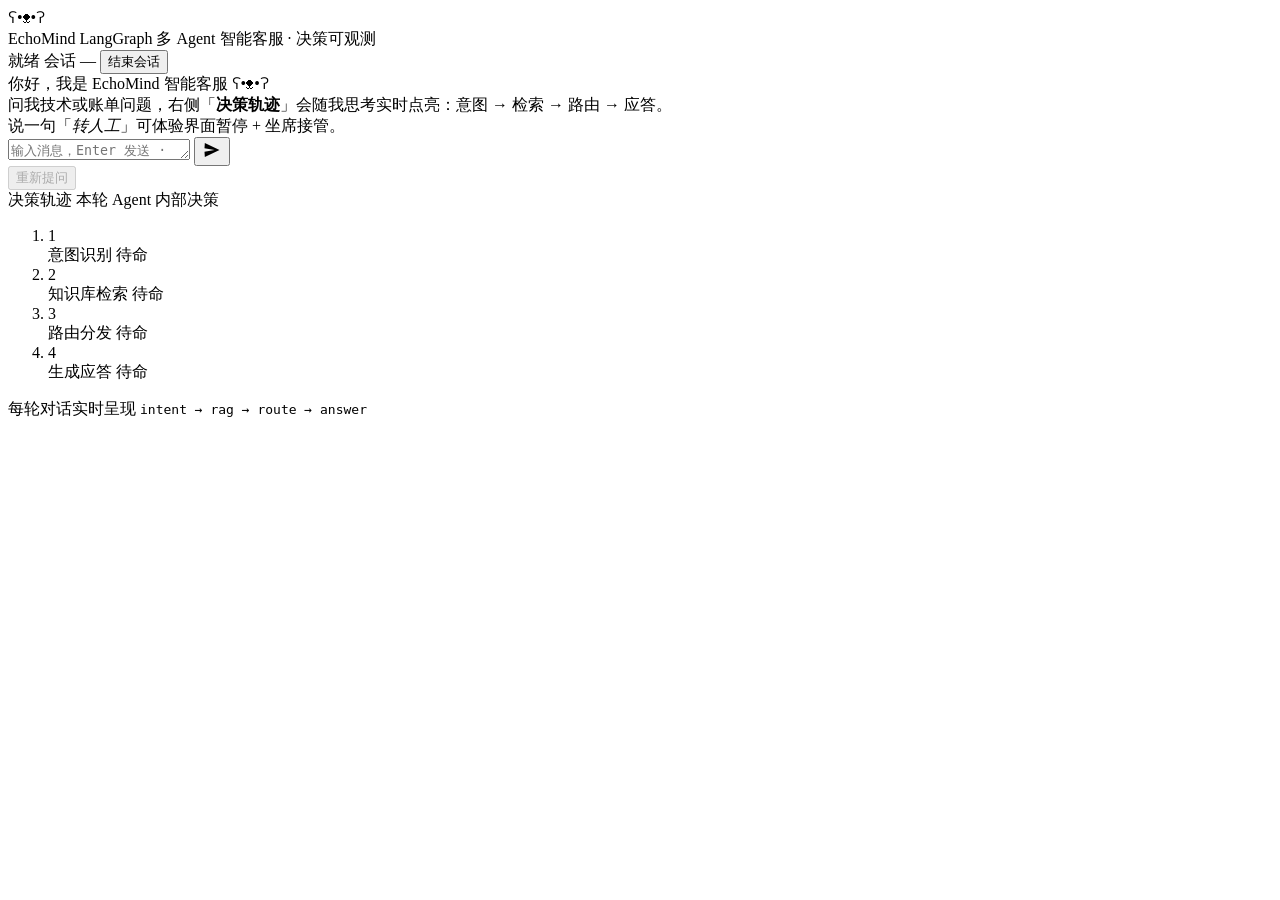
==== langgraph_cs/web/static/index.html @ 1dd58453 "前端改版v2：收敛配色 + 弱化输入框 + 轨迹调试面板化 + 业务状态清晰 按用户设计反馈精修（只改 web/static 三文件，不动后端/SSE）： - 配色语义化：青=AI/当前步骤/成功，蓝" ====
<!DOCTYPE html>
<html lang="zh-CN">
<head>
  <meta charset="UTF-8" />
  <meta name="viewport" content="width=device-width, initial-scale=1.0" />
  <title>EchoMind · LangGraph 多 Agent 智能客服</title>

  <!-- 字体：Space Grotesk(标题) + Inter(正文) + JetBrains Mono(数据/标签)。
       preconnect 先建连接，display=swap 避免字体阻塞首屏。 -->
  <link rel="preconnect" href="https://fonts.googleapis.com" />
  <link rel="preconnect" href="https://fonts.gstatic.com" crossorigin />
  <link
    href="https://fonts.googleapis.com/css2?family=Space+Grotesk:wght@500;600;700&family=Inter:wght@400;500;600&family=JetBrains+Mono:wght@400;500;600&display=swap"
    rel="stylesheet"
  />

  <link rel="stylesheet" href="/static/style.css" />
  <!-- 内联 SVG favicon，避免额外文件 / 404 -->
  <link rel="icon" href="data:image/svg+xml,<svg xmlns='http://www.w3.org/2000/svg' viewBox='0 0 100 100'><text y='.9em' font-size='86'>🐻</text></svg>" />
</head>
<body>
  <div class="app">
    <!-- ── 顶部品牌栏 ── -->
    <header class="topbar">
      <div class="brand">
        <span class="brand-mark" aria-hidden="true">ʕ•ᴥ•ʔ</span>
        <div class="brand-text">
          <span class="brand-name">EchoMind</span>
          <span class="brand-sub">LangGraph 多 Agent 智能客服 · 决策可观测</span>
        </div>
      </div>
      <div class="topbar-actions">
        <span class="status" id="status" title="服务连接状态">
          <span class="status-dot" id="status-dot"></span>
          <span class="status-text" id="status-text">就绪</span>
        </span>
        <span class="thread-pill" id="thread-pill" title="当前会话 thread_id">会话 —</span>
        <button class="btn-ghost" id="btn-new" title="结束当前会话并开启新 thread_id">结束会话</button>
      </div>
    </header>

    <!-- 转人工系统条（默认隐藏，命中 interrupt 时显示）。
         低调细长、左对齐，不喧宾夺主。 -->
    <div class="seat-banner" id="seat-banner" hidden>
      <span class="seat-banner-dot" aria-hidden="true"></span>
      <span class="seat-banner-text">已转人工 · 请以坐席身份回复用户</span>
    </div>

    <!-- ── 主体：左对话区 + 右决策轨迹 ── -->
    <div class="layout">
      <!-- 左：对话区 -->
      <section class="chat" aria-label="对话区">
        <main class="messages" id="messages">
          <!-- 开场提示气泡 -->
          <div class="msg msg-bot">
            <div class="bubble">
              你好，我是 EchoMind 智能客服 ʕ•ᴥ•ʔ<br />
              问我技术或账单问题，右侧「<strong>决策轨迹</strong>」会随我思考实时点亮：意图 → 检索 → 路由 → 应答。<br />
              说一句「<em>转人工</em>」可体验界面暂停 + 坐席接管。
            </div>
          </div>
        </main>

        <!-- 底部输入区 -->
        <footer class="composer" id="composer">
          <div class="composer-row">
            <textarea
              id="input"
              class="input"
              rows="1"
              placeholder="输入消息，Enter 发送 · Shift+Enter 换行"
              autocomplete="off"
            ></textarea>
            <button class="btn-send" id="btn-send" aria-label="发送">
              <svg viewBox="0 0 24 24" width="20" height="20" aria-hidden="true">
                <path fill="currentColor" d="M3.4 20.4 21 12 3.4 3.6 3 10l12 2-12 2z" />
              </svg>
            </button>
          </div>
          <!-- 业务操作（克制次要样式）：重新提问=重发上一条用户消息 -->
          <div class="composer-tools">
            <button class="btn-tool" id="btn-retry" type="button" title="重发上一条用户消息" disabled>
              重新提问
            </button>
          </div>
        </footer>
      </section>

      <!-- 右：决策轨迹侧栏（signature）。窄屏时折叠为对话上方横向条。 -->
      <aside class="pipeline" id="pipeline" aria-label="决策轨迹">
        <div class="pipeline-head">
          <span class="pipeline-title">决策轨迹</span>
          <span class="pipeline-hint" id="pipeline-hint">本轮 Agent 内部决策</span>
        </div>

        <ol class="stages" id="stages">
          <!-- ① 意图识别 -->
          <li class="stage" data-stage="intent" id="stage-intent">
            <div class="stage-rail" aria-hidden="true">
              <span class="stage-node"><span class="stage-idx">1</span></span>
              <span class="stage-line"></span>
            </div>
            <div class="stage-body">
              <span class="stage-label">意图识别</span>
              <span class="stage-value" id="value-intent">待命</span>
            </div>
          </li>

          <!-- ② 知识检索 -->
          <li class="stage" data-stage="rag" id="stage-rag">
            <div class="stage-rail" aria-hidden="true">
              <span class="stage-node"><span class="stage-idx">2</span></span>
              <span class="stage-line"></span>
            </div>
            <div class="stage-body">
              <span class="stage-label">知识库检索</span>
              <span class="stage-value" id="value-rag">待命</span>
            </div>
          </li>

          <!-- ③ 路由 -->
          <li class="stage" data-stage="route" id="stage-route">
            <div class="stage-rail" aria-hidden="true">
              <span class="stage-node"><span class="stage-idx">3</span></span>
              <span class="stage-line"></span>
            </div>
            <div class="stage-body">
              <span class="stage-label">路由分发</span>
              <span class="stage-value" id="value-route">待命</span>
            </div>
          </li>

          <!-- ④ 应答 -->
          <li class="stage" data-stage="answer" id="stage-answer">
            <div class="stage-rail" aria-hidden="true">
              <span class="stage-node"><span class="stage-idx">4</span></span>
            </div>
            <div class="stage-body">
              <span class="stage-label">生成应答</span>
              <span class="stage-value" id="value-answer">待命</span>
            </div>
          </li>
        </ol>

        <!-- 转人工三段状态（默认隐藏，命中 interrupt / resume 时分段显示）。
             ① AI 已判断：需要人工 ② 系统状态：等待坐席接入 ③ 人工回复：<内容> -->
        <div class="seat-flow" id="seat-flow" hidden>
          <div class="seat-flow-title">转人工进度</div>
          <ol class="seat-steps">
            <li class="seat-step" id="seat-step-judge">
              <span class="seat-step-tag">AI 已判断</span>
              <span class="seat-step-text">需要人工介入</span>
            </li>
            <li class="seat-step" id="seat-step-wait">
              <span class="seat-step-tag">系统状态</span>
              <span class="seat-step-text">等待坐席接入</span>
            </li>
            <li class="seat-step" id="seat-step-reply">
              <span class="seat-step-tag">人工回复</span>
              <span class="seat-step-text" id="seat-step-reply-text">—</span>
            </li>
          </ol>
        </div>

        <p class="pipeline-foot">
          每轮对话实时呈现 <code>intent → rag → route → answer</code>
        </p>
      </aside>
    </div>
  </div>

  <script src="/static/app.js"></script>
</body>
</html>
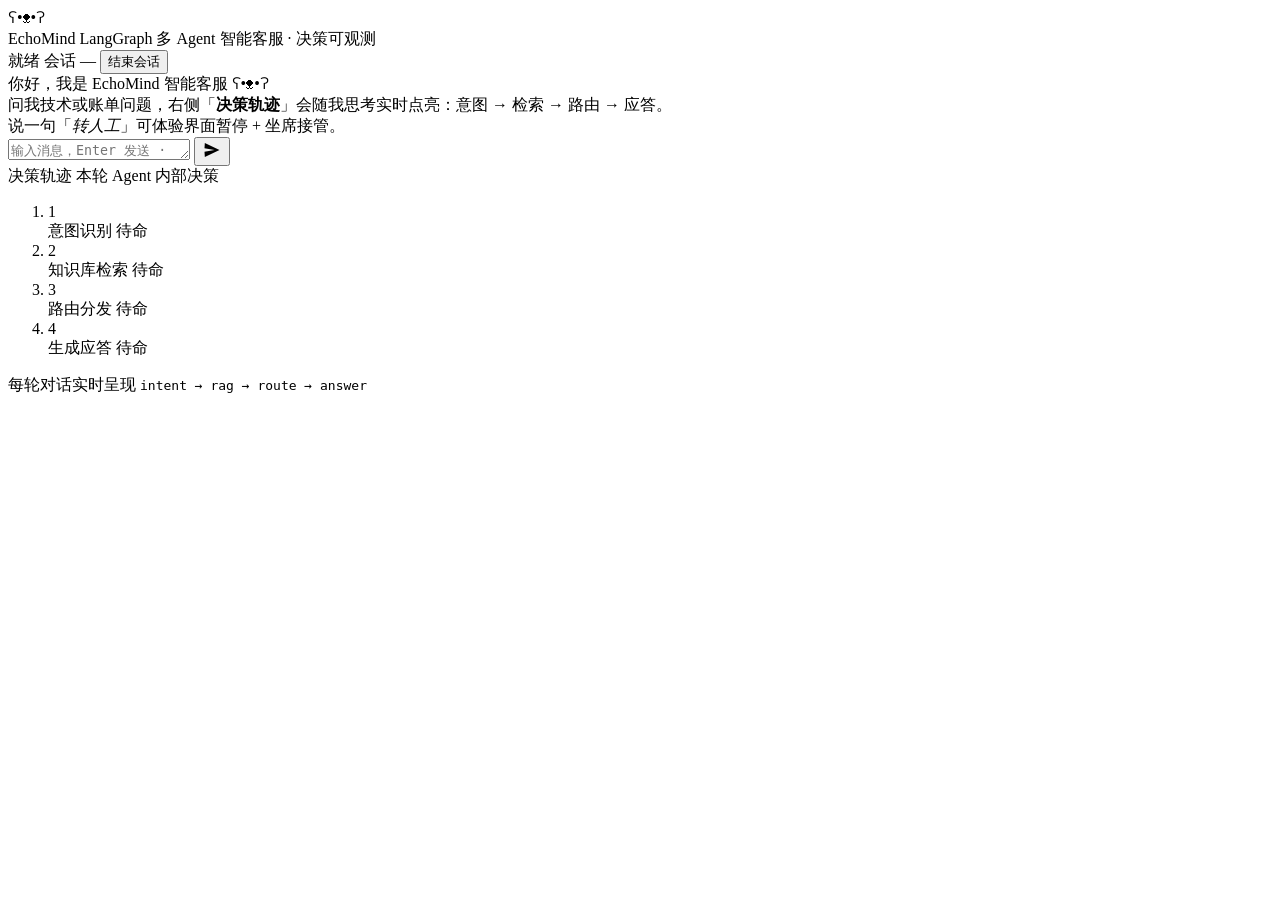
==== commit 2a22510d: "前端改版v3：修列表编号 + 标签合并行 + 步骤卡 + 轨迹人话 + 输入框去光 按用户反馈精修（只改 web/static + 新增 markdown 单测）： - 修复有序列表编号 bug：项间" ====
--- a/langgraph_cs/web/static/index.html
+++ b/langgraph_cs/web/static/index.html
@@ -51,8 +51,8 @@
       <!-- 左：对话区 -->
       <section class="chat" aria-label="对话区">
         <main class="messages" id="messages">
-          <!-- 开场提示气泡 -->
-          <div class="msg msg-bot">
+          <!-- 开场提示气泡（用户发出第一条消息后折叠隐藏，省空间） -->
+          <div class="msg msg-bot welcome" id="welcome">
             <div class="bubble">
               你好，我是 EchoMind 智能客服 ʕ•ᴥ•ʔ<br />
               问我技术或账单问题，右侧「<strong>决策轨迹</strong>」会随我思考实时点亮：意图 → 检索 → 路由 → 应答。<br />
@@ -77,12 +77,7 @@
               </svg>
             </button>
           </div>
-          <!-- 业务操作（克制次要样式）：重新提问=重发上一条用户消息 -->
-          <div class="composer-tools">
-            <button class="btn-tool" id="btn-retry" type="button" title="重发上一条用户消息" disabled>
-              重新提问
-            </button>
-          </div>
+          <!-- 「重新提问」已移到每条回答气泡下方做成快捷操作（见 app.js mountRetry），此处不再放置 -->
         </footer>
       </section>
 
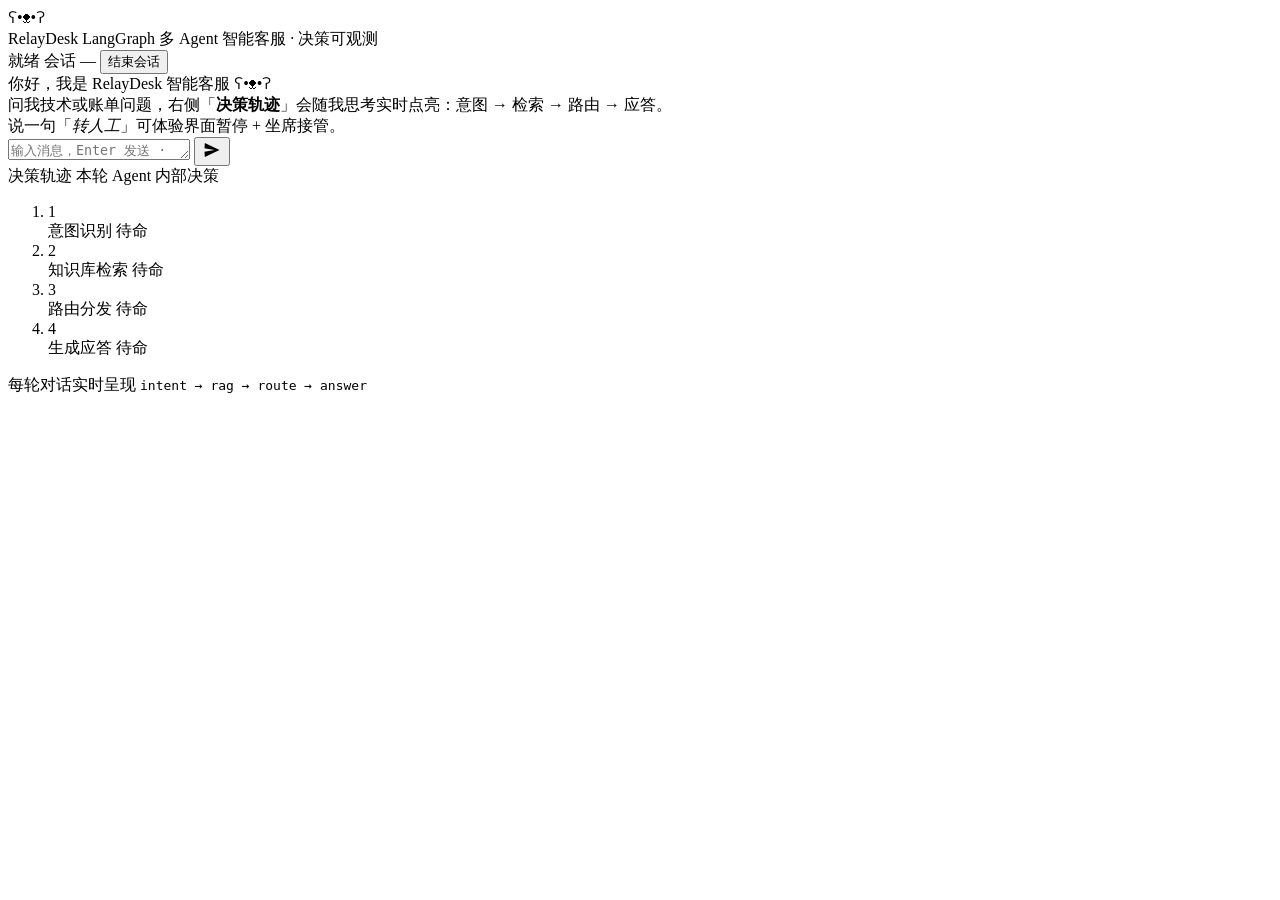
==== commit 188b440c: "品牌改名 EchoMind → RelayDesk 把产品/界面品牌名从 EchoMind 改为 RelayDesk（避免与大量同名产品撞名， 也更清楚表明是自己的项目）：界面标题/品牌字/欢迎语、各" ====
--- a/langgraph_cs/web/static/index.html
+++ b/langgraph_cs/web/static/index.html
@@ -3,7 +3,7 @@
 <head>
   <meta charset="UTF-8" />
   <meta name="viewport" content="width=device-width, initial-scale=1.0" />
-  <title>EchoMind · LangGraph 多 Agent 智能客服</title>
+  <title>RelayDesk · LangGraph 多 Agent 智能客服</title>
 
   <!-- 字体：Space Grotesk(标题) + Inter(正文) + JetBrains Mono(数据/标签)。
        preconnect 先建连接，display=swap 避免字体阻塞首屏。 -->
@@ -25,7 +25,7 @@
       <div class="brand">
         <span class="brand-mark" aria-hidden="true">ʕ•ᴥ•ʔ</span>
         <div class="brand-text">
-          <span class="brand-name">EchoMind</span>
+          <span class="brand-name">RelayDesk</span>
           <span class="brand-sub">LangGraph 多 Agent 智能客服 · 决策可观测</span>
         </div>
       </div>
@@ -54,7 +54,7 @@
           <!-- 开场提示气泡（用户发出第一条消息后折叠隐藏，省空间） -->
           <div class="msg msg-bot welcome" id="welcome">
             <div class="bubble">
-              你好，我是 EchoMind 智能客服 ʕ•ᴥ•ʔ<br />
+              你好，我是 RelayDesk 智能客服 ʕ•ᴥ•ʔ<br />
               问我技术或账单问题，右侧「<strong>决策轨迹</strong>」会随我思考实时点亮：意图 → 检索 → 路由 → 应答。<br />
               说一句「<em>转人工</em>」可体验界面暂停 + 坐席接管。
             </div>
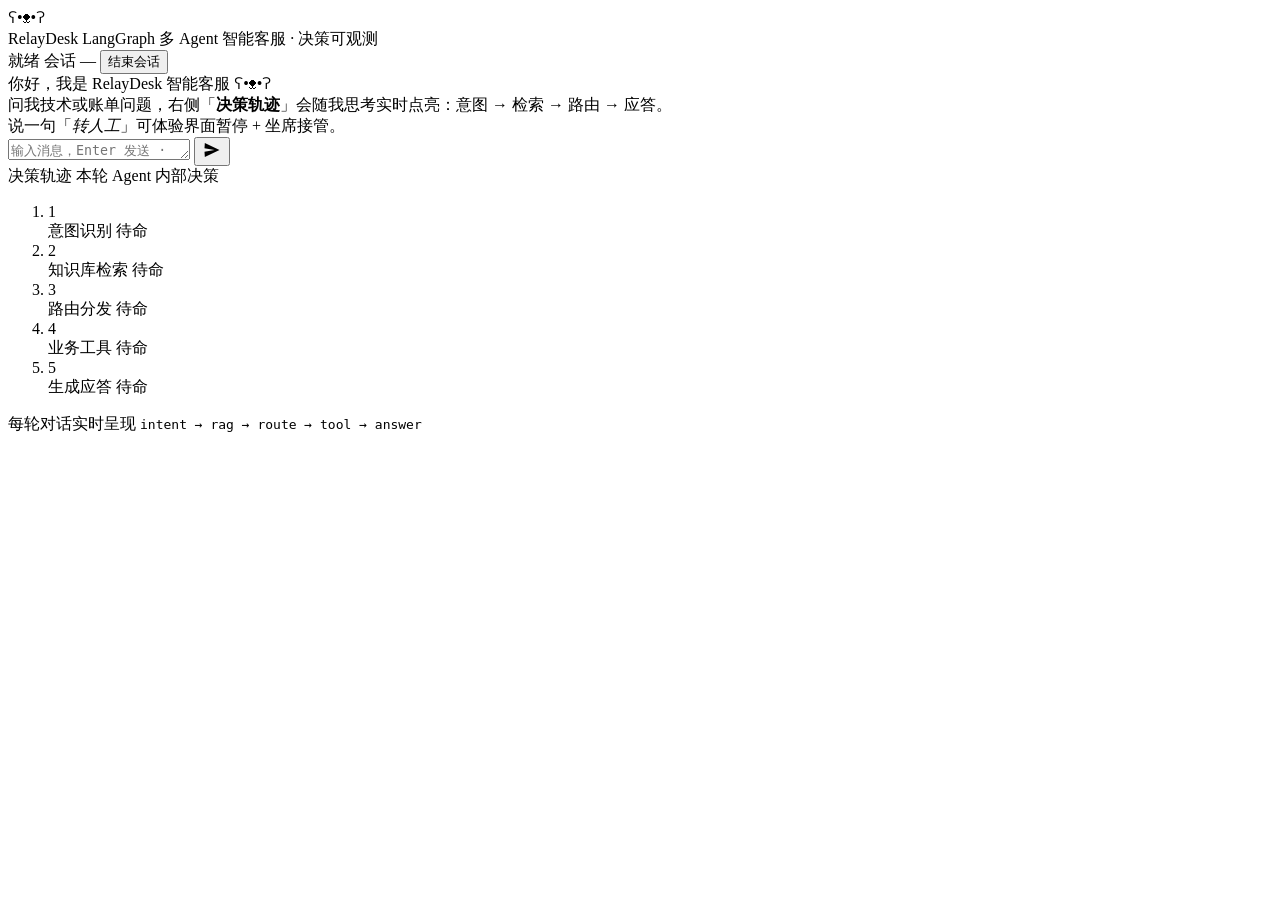
==== commit 56c95ca5: "前端工具可视化 + 在飞流 Abort（阶段 8） 决策轨迹 pipeline 升级为五阶段：意图 → 检索 → 路由 → 业务工具 → 应答。  - 新增"业务工具"阶段与完整状态机：tool st" ====
--- a/langgraph_cs/web/static/index.html
+++ b/langgraph_cs/web/static/index.html
@@ -43,7 +43,7 @@
          低调细长、左对齐，不喧宾夺主。 -->
     <div class="seat-banner" id="seat-banner" hidden>
       <span class="seat-banner-dot" aria-hidden="true"></span>
-      <span class="seat-banner-text">已转人工 · 请以坐席身份回复用户</span>
+      <span class="seat-banner-text" id="seat-banner-text">已转人工 · 请以坐席身份回复用户</span>
     </div>
 
     <!-- ── 主体：左对话区 + 右决策轨迹 ── -->
@@ -76,6 +76,10 @@
                 <path fill="currentColor" d="M3.4 20.4 21 12 3.4 3.6 3 10l12 2-12 2z" />
               </svg>
             </button>
+          </div>
+          <div class="approval-actions" id="approval-actions" hidden>
+            <button class="btn-approval btn-approve" id="btn-approve" type="button">批准</button>
+            <button class="btn-approval btn-reject" id="btn-reject" type="button">驳回</button>
           </div>
           <!-- 「重新提问」已移到每条回答气泡下方做成快捷操作（见 app.js mountRetry），此处不再放置 -->
         </footer>
@@ -125,10 +129,22 @@
             </div>
           </li>
 
-          <!-- ④ 应答 -->
+          <!-- ④ 业务工具 -->
+          <li class="stage" data-stage="tool" id="stage-tool">
+            <div class="stage-rail" aria-hidden="true">
+              <span class="stage-node"><span class="stage-idx">4</span></span>
+              <span class="stage-line"></span>
+            </div>
+            <div class="stage-body">
+              <span class="stage-label">业务工具</span>
+              <span class="stage-value" id="value-tool">待命</span>
+            </div>
+          </li>
+
+          <!-- ⑤ 应答 -->
           <li class="stage" data-stage="answer" id="stage-answer">
             <div class="stage-rail" aria-hidden="true">
-              <span class="stage-node"><span class="stage-idx">4</span></span>
+              <span class="stage-node"><span class="stage-idx">5</span></span>
             </div>
             <div class="stage-body">
               <span class="stage-label">生成应答</span>
@@ -158,7 +174,7 @@
         </div>
 
         <p class="pipeline-foot">
-          每轮对话实时呈现 <code>intent → rag → route → answer</code>
+          每轮对话实时呈现 <code>intent → rag → route → tool → answer</code>
         </p>
       </aside>
     </div>
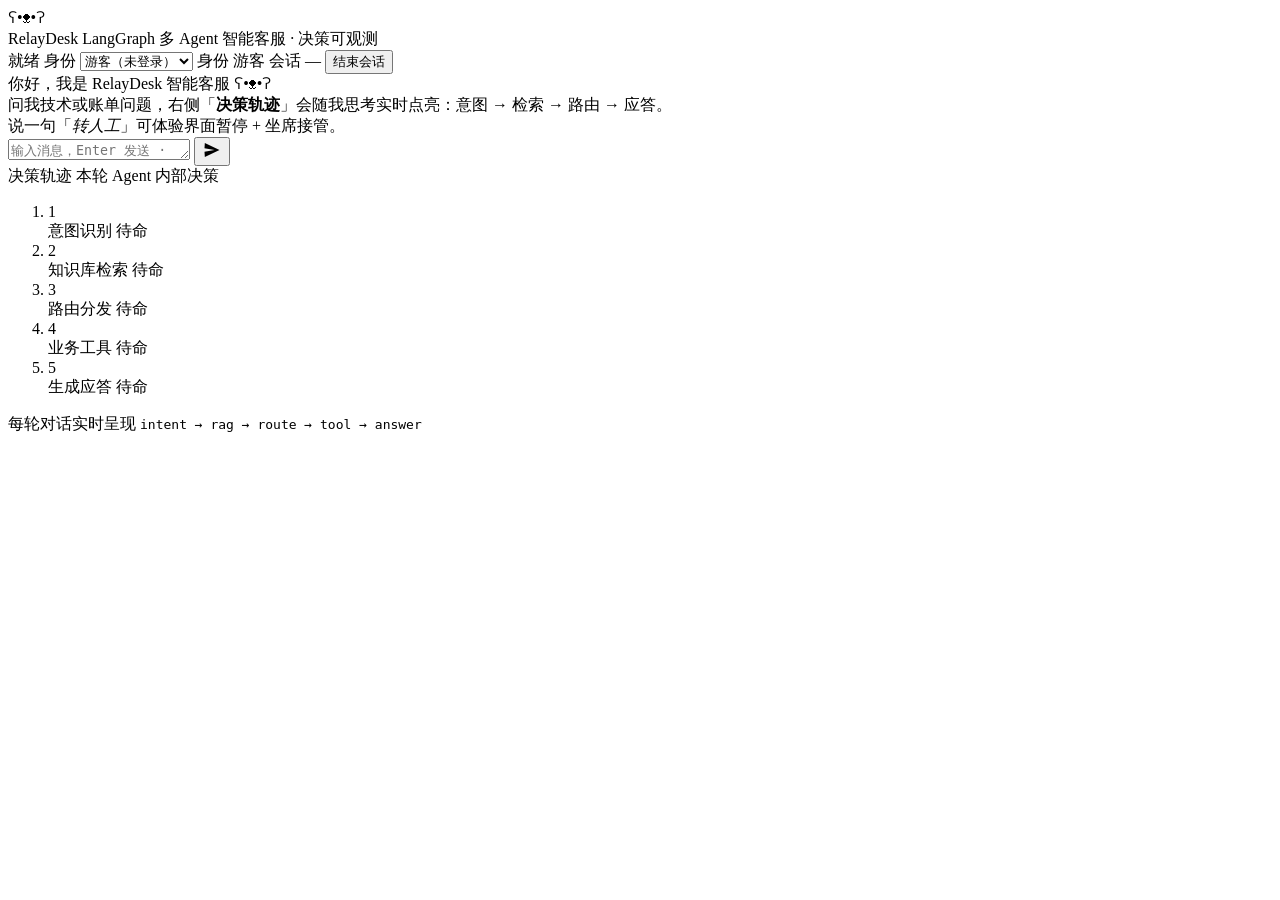
==== commit c2285933: "接 Web/CLI demo 登录态：session_user_id 注入 config，端到端演示跨用户拦截 - config.py 加 build_session_config()，Web 两端点" ====
--- a/langgraph_cs/web/static/index.html
+++ b/langgraph_cs/web/static/index.html
@@ -34,6 +34,23 @@
           <span class="status-dot" id="status-dot"></span>
           <span class="status-text" id="status-text">就绪</span>
         </span>
+        <label class="identity-select-wrap" title="Demo 身份：客户端声明，非认证">
+          <span class="identity-label">身份</span>
+          <select id="identity-select" class="identity-select" aria-label="选择 demo 身份">
+            <option value="">游客（未登录）</option>
+            <option value="user_001">user_001</option>
+            <option value="user_002">user_002</option>
+            <option value="user_003">user_003</option>
+            <option value="user_004">user_004</option>
+            <option value="user_005">user_005</option>
+            <option value="user_006">user_006</option>
+            <option value="user_007">user_007</option>
+            <option value="user_008">user_008</option>
+            <option value="user_009">user_009</option>
+            <option value="user_010">user_010</option>
+          </select>
+        </label>
+        <span class="identity-pill" id="identity-pill" title="当前 demo 身份">身份 游客</span>
         <span class="thread-pill" id="thread-pill" title="当前会话 thread_id">会话 —</span>
         <button class="btn-ghost" id="btn-new" title="结束当前会话并开启新 thread_id">结束会话</button>
       </div>
